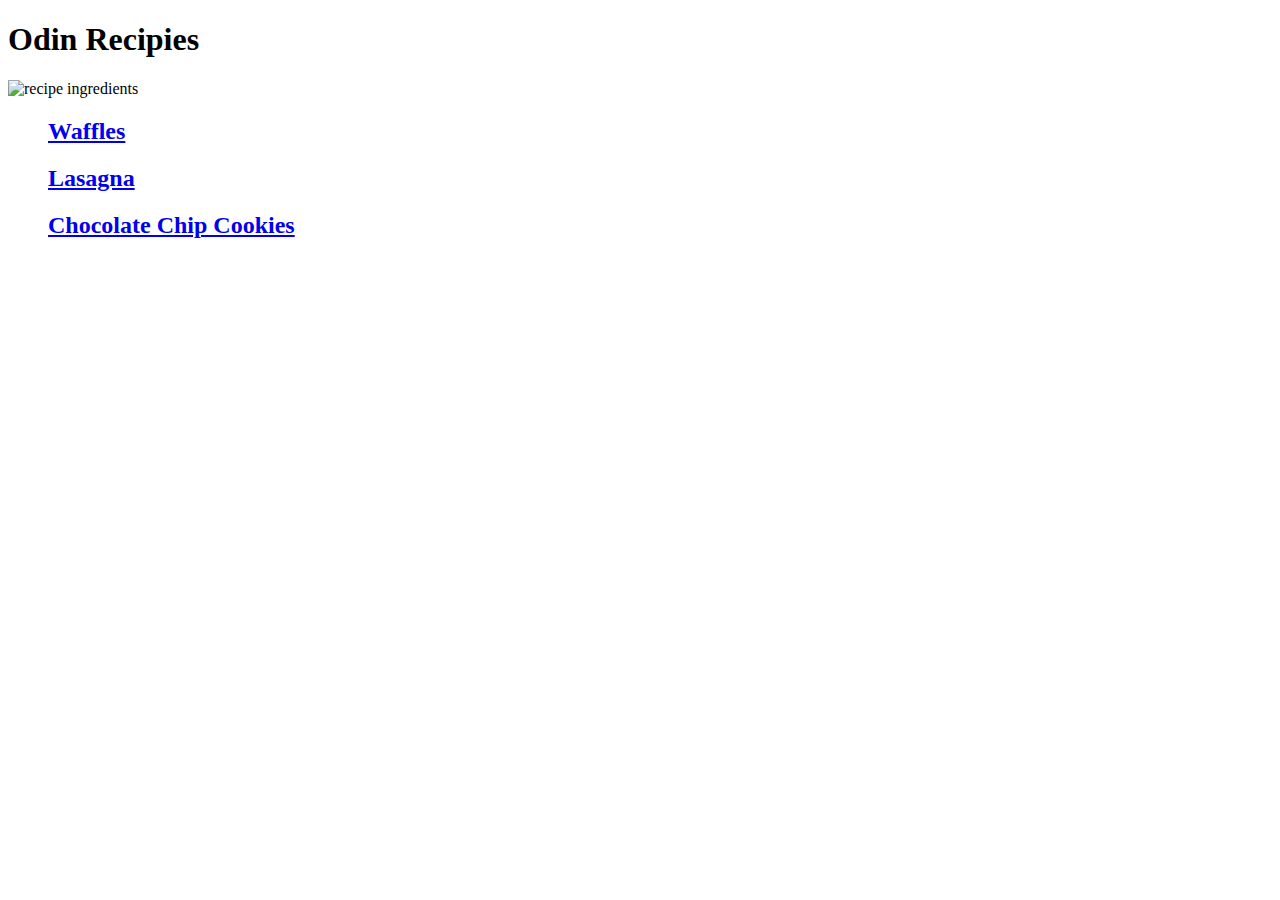
==== index.html @ dc31bfe3 "Fix style sheet link" ====
<!doctype html>
<html lang="en">
    <head>
        <meta charset="utf-8">
        <title>Odin Recipe</title>
        <link rel="stylesheet" href="./recipes/style.css">
    </head>

    <body>
        <h1>Odin Recipies</h1>
        
        <img src="https://foodandnutrition.org/wp-content/uploads/2017/05/recipe-writing-780x520.jpg" alt="recipe ingredients">

        <br>
        <ul>
            <ls><a href="./recipes/waffles.html"><h2>Waffles</h2></a></ls>

            <ls><a href="./recipes/lasagna.html"><h2>Lasagna</h2></a></ls>

            <ls><a href="./recipes/cookies.html"><h2>Chocolate Chip Cookies</h2></a></ls>
        </ul>
    </body>
    
</html>
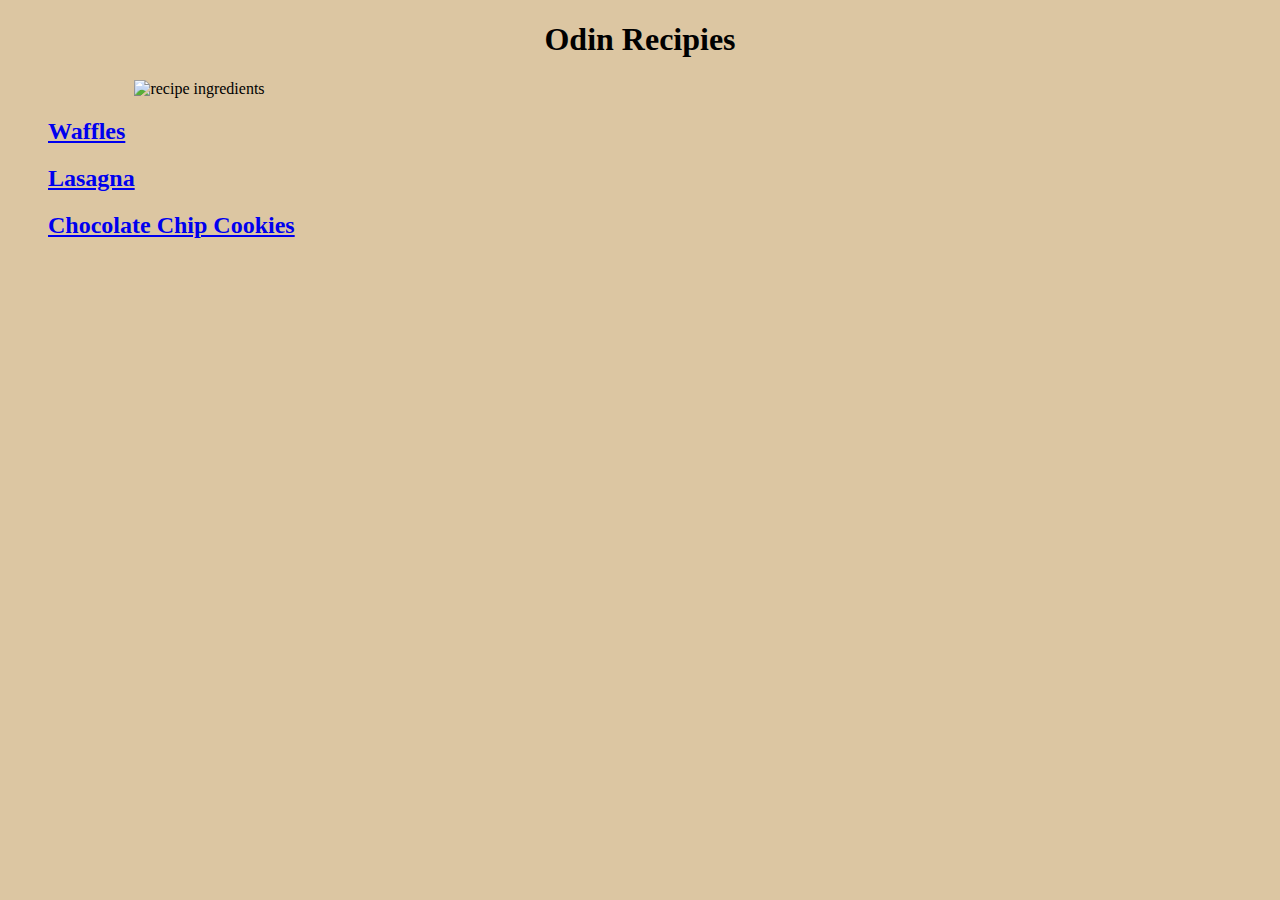
==== commit d86b5fd8: "Add div seperator" ====
--- a/index.html
+++ b/index.html
@@ -9,9 +9,9 @@
     <body>
         <h1>Odin Recipies</h1>
         
-        <img src="https://foodandnutrition.org/wp-content/uploads/2017/05/recipe-writing-780x520.jpg" alt="recipe ingredients">
+        <img class="home-image" src="https://foodandnutrition.org/wp-content/uploads/2017/05/recipe-writing-780x520.jpg" alt="recipe ingredients">
 
-        <br>
+        <div class="home-break"></div>
         <ul>
             <ls><a href="./recipes/waffles.html"><h2>Waffles</h2></a></ls>
 
--- a/recipes/style.css
+++ b/recipes/style.css
@@ -0,0 +1,15 @@
+body {
+    background-color: rgb(220, 198, 162);
+}
+
+img {
+    height: auto;
+    width: 900px;
+    margin: auto;
+    display: block;
+    width: 80%;
+}
+
+h1 {
+    text-align: center;
+}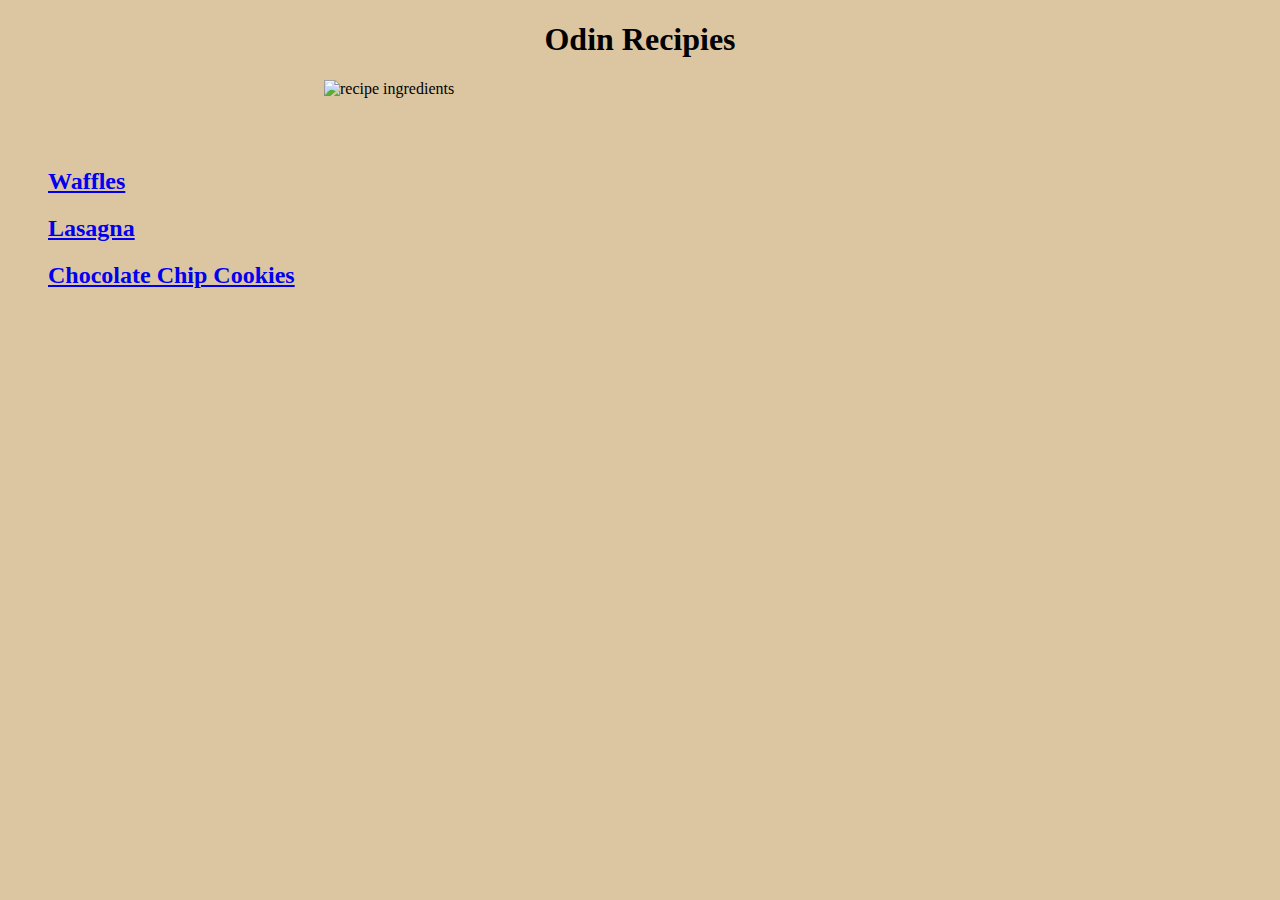
==== commit 2eb7368a: "Create dropdown div" ====
--- a/index.html
+++ b/index.html
@@ -12,13 +12,17 @@
         <img class="home-image" src="https://foodandnutrition.org/wp-content/uploads/2017/05/recipe-writing-780x520.jpg" alt="recipe ingredients">
 
         <div class="home-break"></div>
-        <ul>
-            <ls><a href="./recipes/waffles.html"><h2>Waffles</h2></a></ls>
 
-            <ls><a href="./recipes/lasagna.html"><h2>Lasagna</h2></a></ls>
+        <div class="dropdown">
+            <ul>
+                <ls><a href="./recipes/waffles.html"><h2>Waffles</h2></a></ls>
 
-            <ls><a href="./recipes/cookies.html"><h2>Chocolate Chip Cookies</h2></a></ls>
-        </ul>
+                <ls><a href="./recipes/lasagna.html"><h2>Lasagna</h2></a></ls>
+
+                <ls><a href="./recipes/cookies.html"><h2>Chocolate Chip Cookies</h2></a></ls>
+            </ul>
+        </div>
+
     </body>
     
 </html>--- a/recipes/style.css
+++ b/recipes/style.css
@@ -7,9 +7,13 @@
     width: 900px;
     margin: auto;
     display: block;
-    width: 80%;
+    width: 50%;
 }
 
 h1 {
     text-align: center;
+}
+
+.home-break{
+    height: 50px;
 }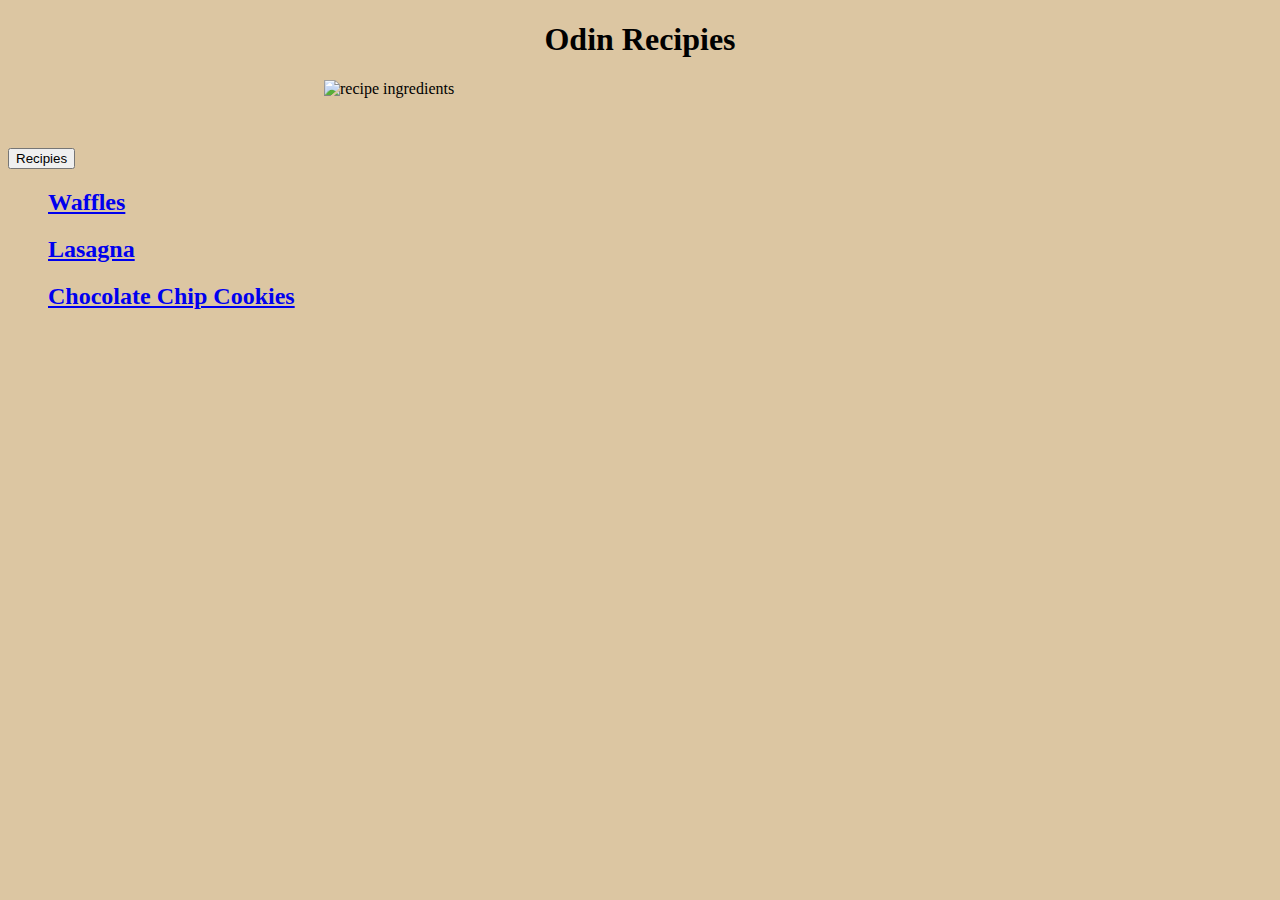
==== commit 5c2ac5f2: "Make recipies button" ====
--- a/index.html
+++ b/index.html
@@ -14,6 +14,7 @@
         <div class="home-break"></div>
 
         <div class="dropdown">
+            <button class="dropbtn">Recipies</button>
             <ul>
                 <ls><a href="./recipes/waffles.html"><h2>Waffles</h2></a></ls>
 
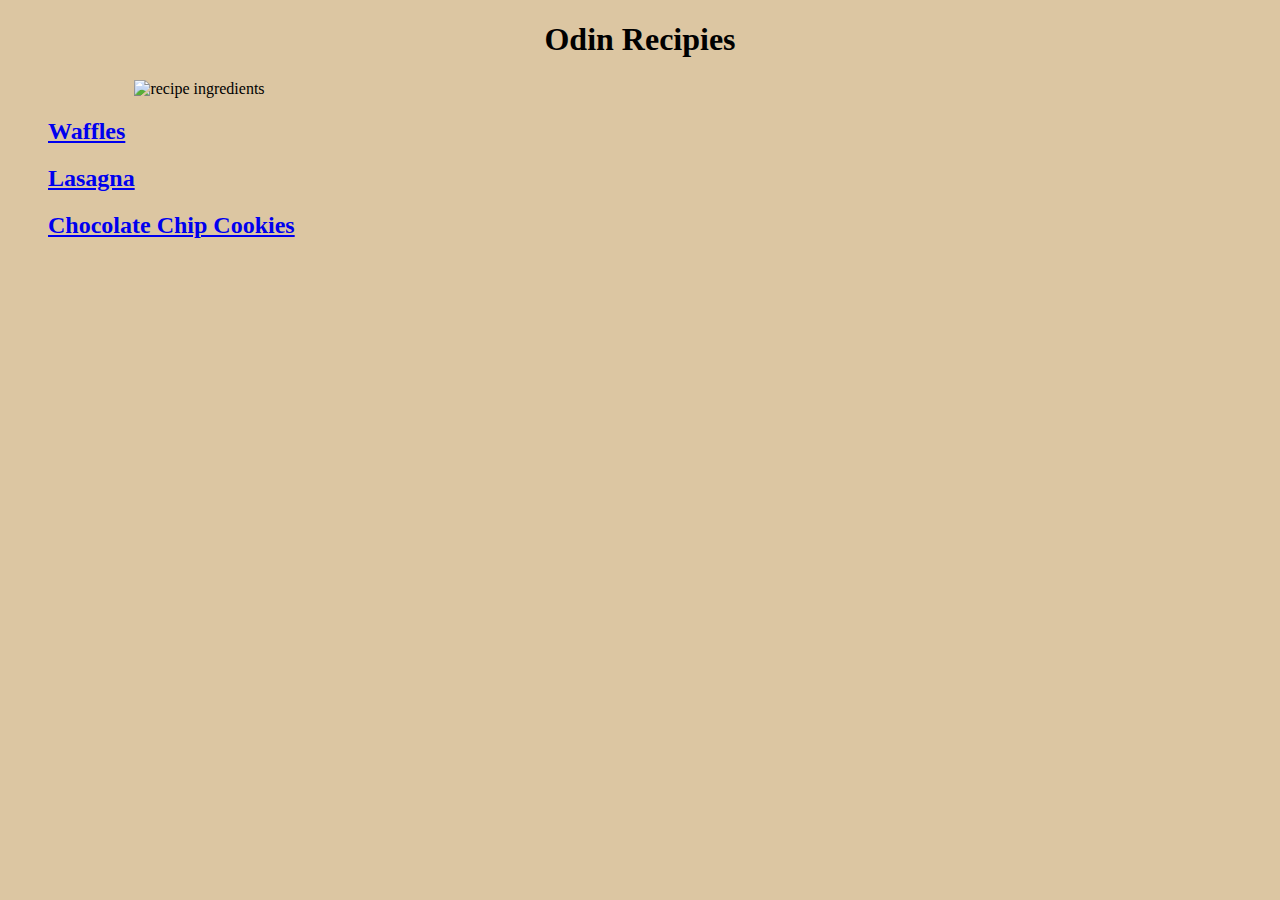
==== commit 760778a3: "Undo" ====
--- a/index.html
+++ b/index.html
@@ -11,10 +11,7 @@
         
         <img class="home-image" src="https://foodandnutrition.org/wp-content/uploads/2017/05/recipe-writing-780x520.jpg" alt="recipe ingredients">
 
-        <div class="home-break"></div>
 
-        <div class="dropdown">
-            <button class="dropbtn">Recipies</button>
             <ul>
                 <ls><a href="./recipes/waffles.html"><h2>Waffles</h2></a></ls>
 
@@ -22,7 +19,6 @@
 
                 <ls><a href="./recipes/cookies.html"><h2>Chocolate Chip Cookies</h2></a></ls>
             </ul>
-        </div>
 
     </body>
     
--- a/recipes/style.css
+++ b/recipes/style.css
@@ -7,13 +7,11 @@
     width: 900px;
     margin: auto;
     display: block;
-    width: 50%;
+    width: 80%;
 }
 
 h1 {
     text-align: center;
 }
 
-.home-break{
-    height: 50px;
-}+ 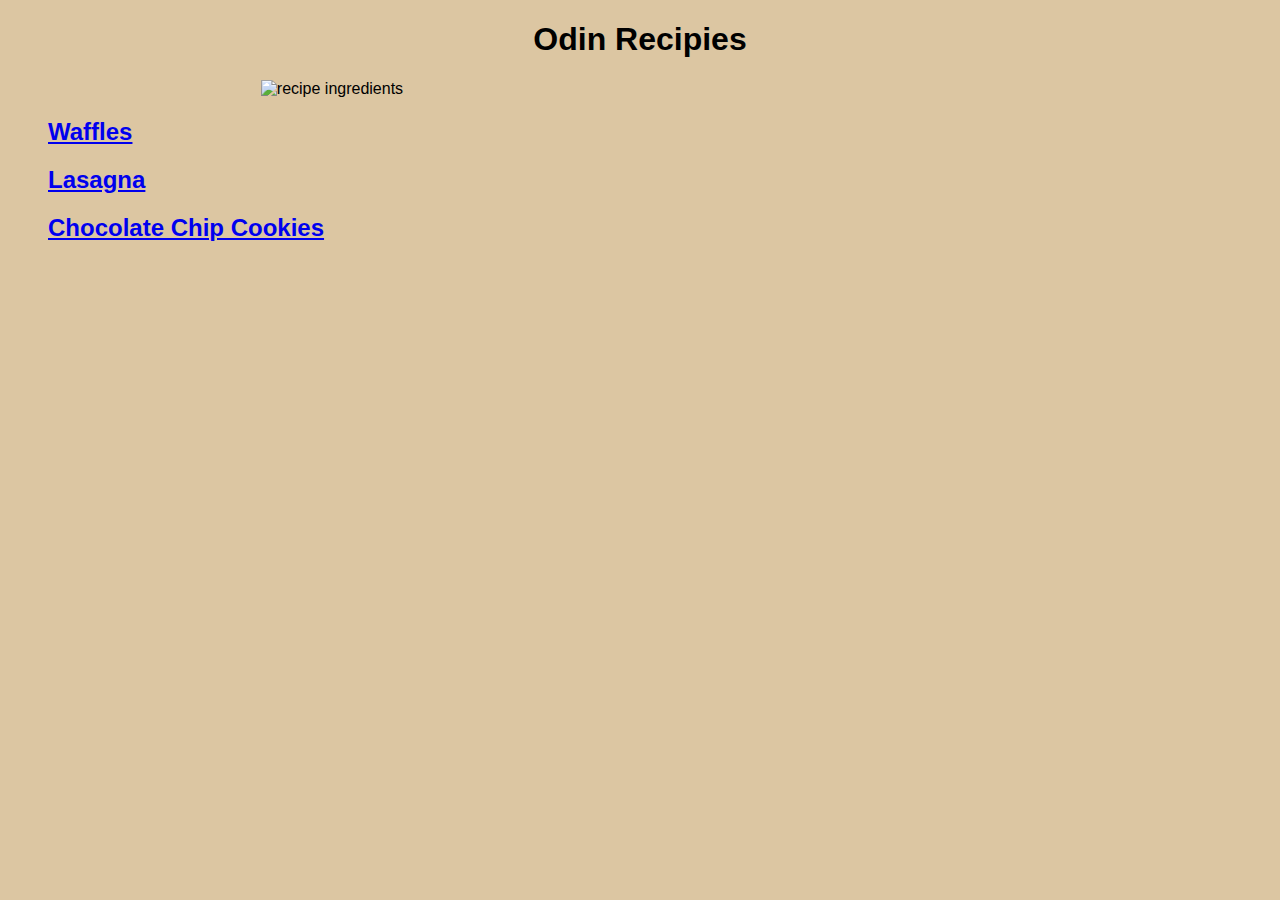
==== commit d64a9fce: "Create .container" ====
--- a/index.html
+++ b/index.html
@@ -7,19 +7,20 @@
     </head>
 
     <body>
-        <h1>Odin Recipies</h1>
-        
-        <img class="home-image" src="https://foodandnutrition.org/wp-content/uploads/2017/05/recipe-writing-780x520.jpg" alt="recipe ingredients">
+        <div class="container">
+            <h1>Odin Recipies</h1>
+            
+            <img class="home-image" src="https://foodandnutrition.org/wp-content/uploads/2017/05/recipe-writing-780x520.jpg" alt="recipe ingredients">
 
 
-            <ul>
-                <ls><a href="./recipes/waffles.html"><h2>Waffles</h2></a></ls>
+                <ul>
+                    <ls><a href="./recipes/waffles.html"><h2>Waffles</h2></a></ls>
 
-                <ls><a href="./recipes/lasagna.html"><h2>Lasagna</h2></a></ls>
+                    <ls><a href="./recipes/lasagna.html"><h2>Lasagna</h2></a></ls>
 
-                <ls><a href="./recipes/cookies.html"><h2>Chocolate Chip Cookies</h2></a></ls>
-            </ul>
-
+                    <ls><a href="./recipes/cookies.html"><h2>Chocolate Chip Cookies</h2></a></ls>
+                </ul>
+        </div>
     </body>
     
 </html>--- a/recipes/style.css
+++ b/recipes/style.css
@@ -1,5 +1,12 @@
 body {
     background-color: rgb(220, 198, 162);
+    font-family:'Segoe UI', Tahoma, Geneva, Verdana, sans-serif;
+}
+
+.lasagna,
+.cookies,
+.waffles {
+    line-height: 1.5;
 }
 
 img {
@@ -7,7 +14,7 @@
     width: 900px;
     margin: auto;
     display: block;
-    width: 80%;
+    width: 60%;
 }
 
 h1 {
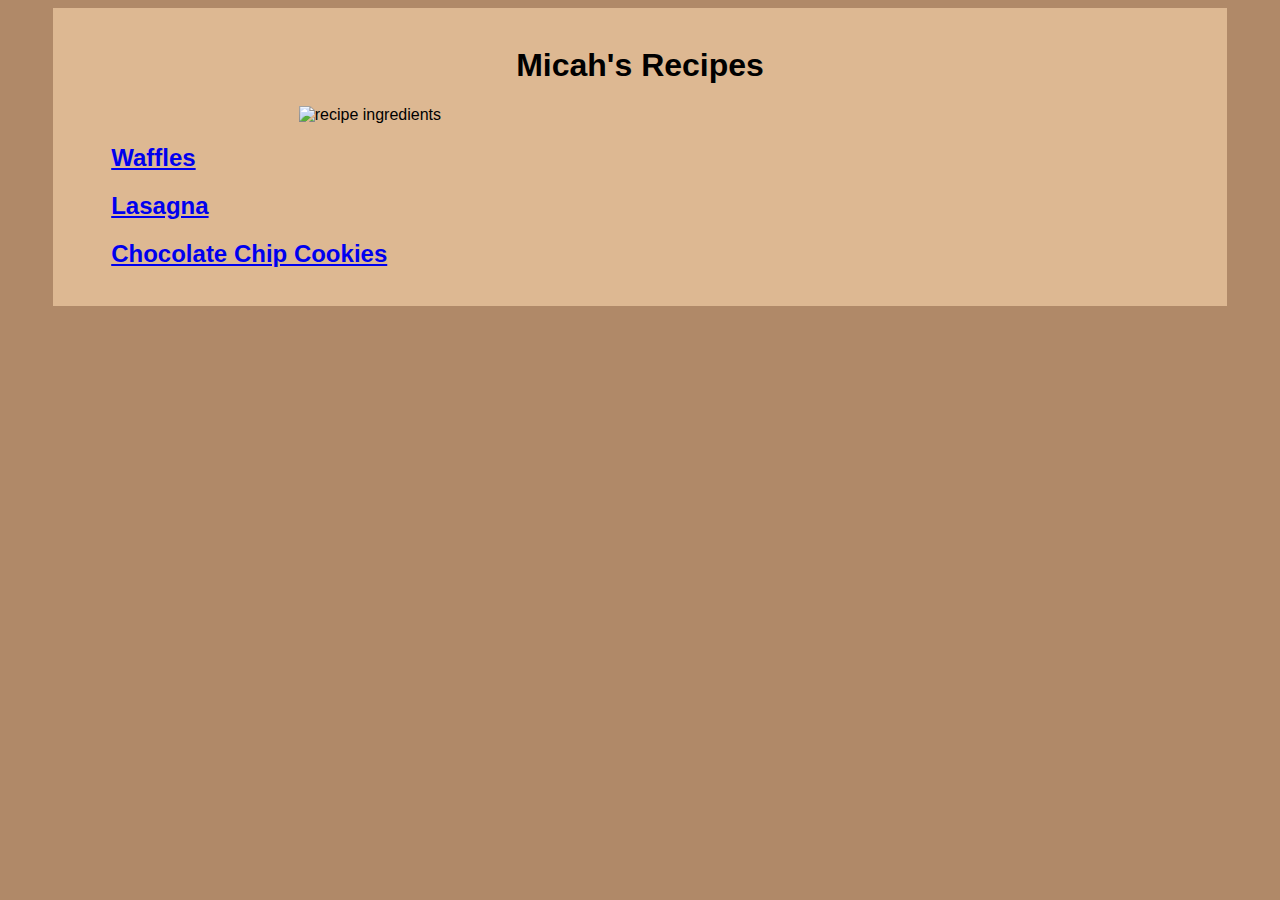
==== commit 64b87f6e: "Change home page title" ====
--- a/index.html
+++ b/index.html
@@ -8,7 +8,7 @@
 
     <body>
         <div class="container">
-            <h1>Odin Recipies</h1>
+            <h1>Micah's Recipes</h1>
             
             <img class="home-image" src="https://foodandnutrition.org/wp-content/uploads/2017/05/recipe-writing-780x520.jpg" alt="recipe ingredients">
 
--- a/recipes/style.css
+++ b/recipes/style.css
@@ -1,12 +1,19 @@
 body {
-    background-color: rgb(220, 198, 162);
+    background-color: #b08968;
     font-family:'Segoe UI', Tahoma, Geneva, Verdana, sans-serif;
+}
+
+.container{
+    width: 90%;
+    margin: auto;
+    background-color: #ddb892;
+    padding: 18px;
 }
 
 .lasagna,
 .cookies,
 .waffles {
-    line-height: 1.5;
+    line-height: 1.5; 
 }
 
 img {
